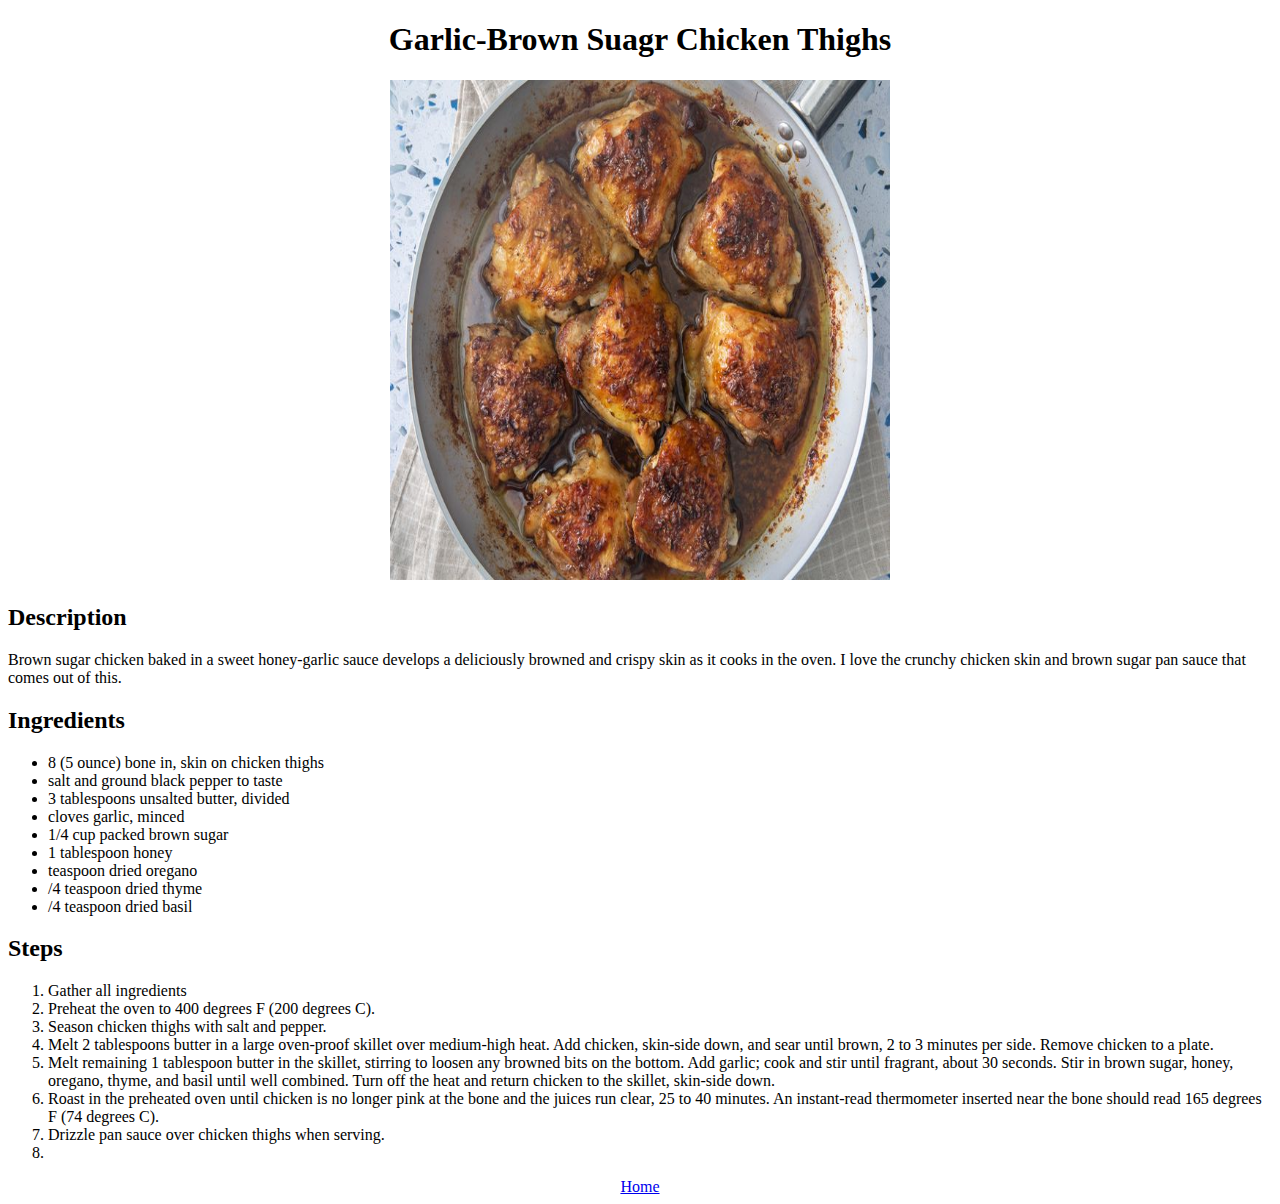
==== recipes/chic-thighs.html @ 5b435ad1 "Iteration 4" ====
<!DOCTYPE html>
<html lang="en">
    <head>
        <meta charset="UTF-8">
    </head>

    <body>
        <h1><center>Garlic-Brown Suagr Chicken Thighs</center></h1>

        <div style="text-align: center;">
            <img src="../images/chic-thighs.jpg" alt="Multiple Chicken Thighs" height="500" width="500">
        </div>

        <h2>Description</h2>
        <p> Brown sugar chicken baked in a sweet honey-garlic sauce develops a deliciously browned and crispy skin as it cooks in the oven. I love the crunchy chicken skin and brown sugar pan sauce that comes out of this.</p>

        <h2>Ingredients</h2>
        <ul>
            <li>8 (5 ounce) bone in, skin on chicken thighs</li>
            <li>salt and ground black pepper to taste</li>
            <li>3 tablespoons unsalted butter, divided</li>
            <li>cloves garlic, minced</li>
            <li>1/4 cup packed brown sugar</li>
            <li>1 tablespoon honey</li>
            <li> teaspoon dried oregano</li>
            <li>/4 teaspoon dried thyme</li>
            <li>/4 teaspoon dried basil</li>
        </ul>

        <h2>Steps</h2>
        <ol>
           <li>Gather all ingredients</li>
           <li>Preheat the oven to 400 degrees F (200 degrees C).</li>
           <li>Season chicken thighs with salt and pepper.</li>
           <li>Melt 2 tablespoons butter in a large oven-proof skillet over medium-high heat. Add chicken, skin-side down, and sear until brown, 2 to 3 minutes per side. Remove chicken to a plate.</li>
           <li>Melt remaining 1 tablespoon butter in the skillet, stirring to loosen any browned bits on the bottom. Add garlic; cook and stir until fragrant, about 30 seconds. Stir in brown sugar, honey, oregano, thyme, and basil until well combined. Turn off the heat and return chicken to the skillet, skin-side down.</li>
           <li>Roast in the preheated oven until chicken is no longer pink at the bone and the juices run clear, 25 to 40 minutes. An instant-read thermometer inserted near the bone should read 165 degrees F (74 degrees C).</li>
           <li>Drizzle pan sauce over chicken thighs when serving.</li>
           <li></li>
        </ol>

        <div style="text-align: center;">
            <a href="../index.html">Home</a>
        </div>

    </body>
</html>
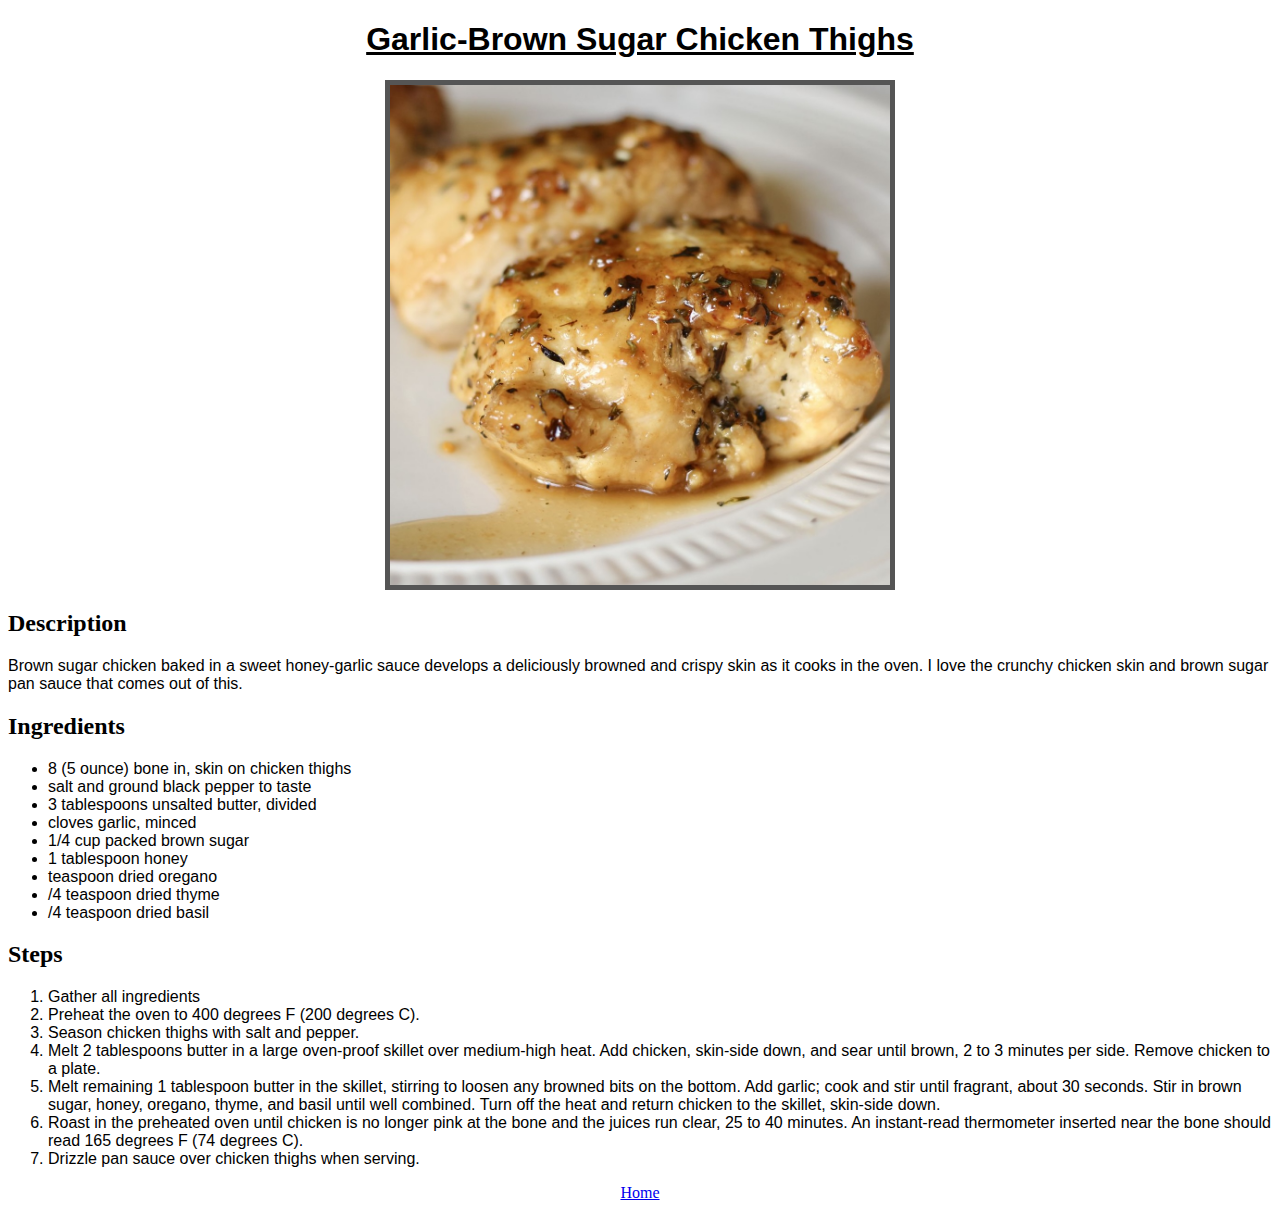
==== commit b2c45a1e: "Updated Website using CSS" ====
--- a/recipes/chic-thighs.html
+++ b/recipes/chic-thighs.html
@@ -2,20 +2,21 @@
 <html lang="en">
     <head>
         <meta charset="UTF-8">
+        <link rel="stylesheet" href="../style.css">
     </head>
 
     <body>
-        <h1><center>Garlic-Brown Suagr Chicken Thighs</center></h1>
+        <h1>Garlic-Brown Sugar Chicken Thighs</h1>
 
         <div style="text-align: center;">
-            <img src="../images/chic-thighs.jpg" alt="Multiple Chicken Thighs" height="500" width="500">
+            <img src="../images/chic-thighs.jpg" alt="Multiple Chicken Thighs" height="500" width="500" class="center">
         </div>
 
         <h2>Description</h2>
         <p> Brown sugar chicken baked in a sweet honey-garlic sauce develops a deliciously browned and crispy skin as it cooks in the oven. I love the crunchy chicken skin and brown sugar pan sauce that comes out of this.</p>
 
         <h2>Ingredients</h2>
-        <ul>
+        <ul class="ingredients">
             <li>8 (5 ounce) bone in, skin on chicken thighs</li>
             <li>salt and ground black pepper to taste</li>
             <li>3 tablespoons unsalted butter, divided</li>
@@ -28,7 +29,7 @@
         </ul>
 
         <h2>Steps</h2>
-        <ol>
+        <ol class="steps">
            <li>Gather all ingredients</li>
            <li>Preheat the oven to 400 degrees F (200 degrees C).</li>
            <li>Season chicken thighs with salt and pepper.</li>
@@ -36,7 +37,6 @@
            <li>Melt remaining 1 tablespoon butter in the skillet, stirring to loosen any browned bits on the bottom. Add garlic; cook and stir until fragrant, about 30 seconds. Stir in brown sugar, honey, oregano, thyme, and basil until well combined. Turn off the heat and return chicken to the skillet, skin-side down.</li>
            <li>Roast in the preheated oven until chicken is no longer pink at the bone and the juices run clear, 25 to 40 minutes. An instant-read thermometer inserted near the bone should read 165 degrees F (74 degrees C).</li>
            <li>Drizzle pan sauce over chicken thighs when serving.</li>
-           <li></li>
         </ol>
 
         <div style="text-align: center;">
--- a/style.css
+++ b/style.css
@@ -0,0 +1,31 @@
+
+
+h1{
+    text-align: center;
+    text-decoration: underline;
+    font-family: 'Trebuchet MS', 'Lucida Sans Unicode', 'Lucida Grande', 'Lucida Sans', Arial, sans-serif;
+}
+
+a{
+    display: block;
+    text-align: center;
+}
+
+.center {
+    display: block;
+    margin-left: auto;
+    margin-right: auto;
+    width: auto;
+    border: 5px solid #555;
+  }
+
+  h2{
+    /* font-family: Georgia, 'Times New Roman', Times, sans-serif; */
+    font-weight: bolder;
+  }
+
+  .ingredients,
+  .steps,
+  p{
+    font-family: Verdana, Geneva, Tahoma, sans-serif;
+  }